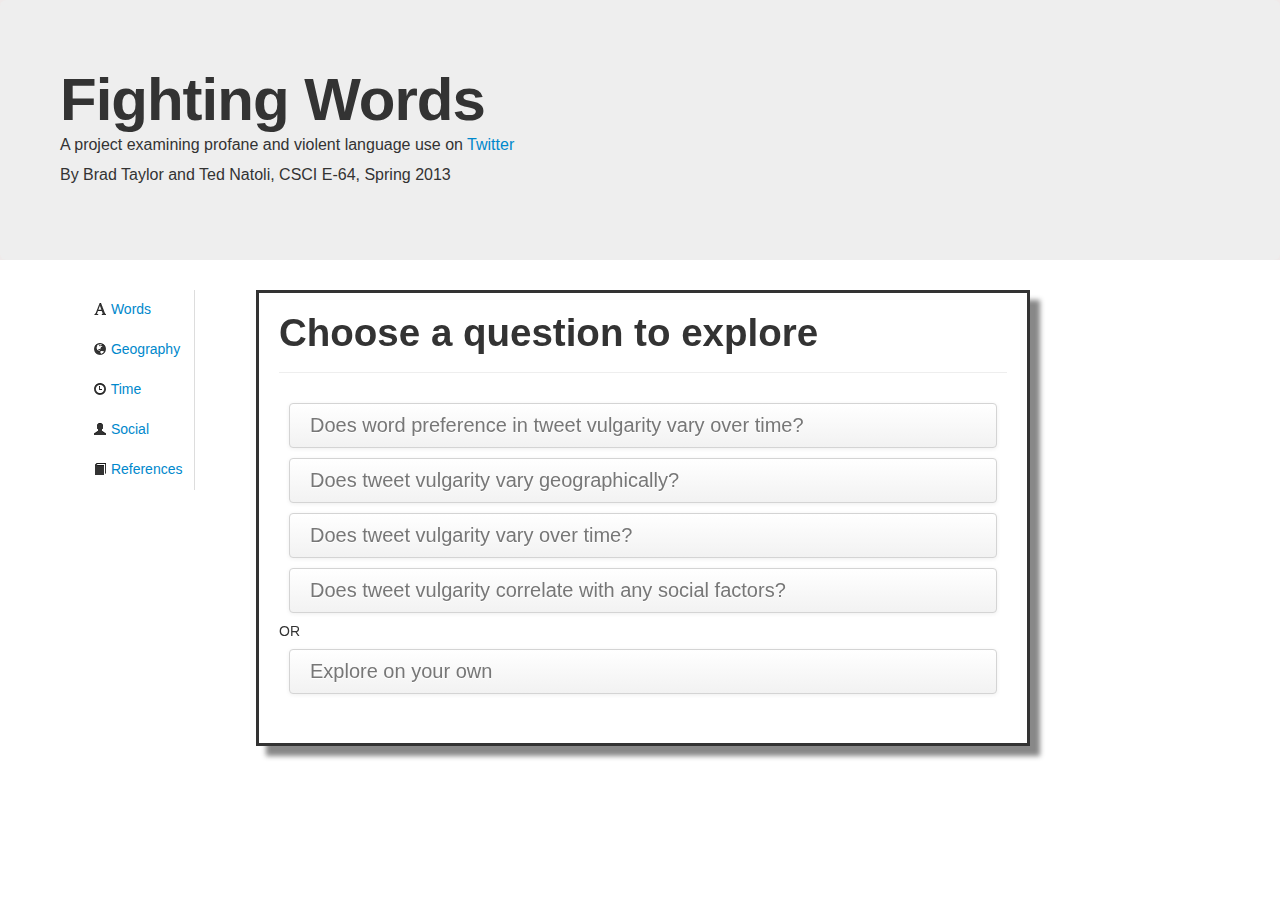
==== website/index.html @ ef8900d4 "Updated AskExplorConc+added opacity to scatterplot" ====
<!DOCTYPE html>
<html>
<meta charset="UTF-8">
<link rel="stylesheet" href="libraries/bootstrap/css/bootstrap.min.css">
<link rel="stylesheet" href="css/website.css">
    <head>
        <script src="libraries/jquery-1.9.1.min.js"></script>
        <script src="libraries/bootstrap/js/bootstrap.min.js"></script>
        <script src="libraries/d3.v3.min.js"></script>
		<script src="libraries/datamaps-us-only.js"></script>
		<script src="libraries/d3.v3.min.js"></script>
		<script src="libraries/topojson.v1.min.js"></script>
		<script src="libraries/queue.v1.min.js"></script>
		<script src="js/brad2.js"></script>
		<script src="js/ted2.js"></script>
		<script src="js/pageLoad.js"></script>
    </head>
    <body>

        <header>
    		<div class="hero-unit">
                <iframe class="pull-right" height="100%" src="http://www.youtube.com/embed/PwpZqQNQv_c" frameborder="0" allowfullscreen></iframe>
                <h1>Fighting Words</h1>
    		<p>A project examining profane and violent language use on
    			<a href="http://www.twitter.com">Twitter</a><br>
    		By Brad Taylor and Ted Natoli, CSCI E-64, Spring 2013</p>
            </div>
    	</header>

        <!-- the splash div -->
        <div class="hover" id="splash">
            <div class="page-header">
                <h1>Choose a question to explore</h1>
            </div>
            <div class="question_list">
                <div class="navbar">
                    <div class="navbar-inner" id="words_question">
                        <a class="brand" href="#">Does word preference in tweet vulgarity vary over time?</a>
                    </div>
                    <div class="navbar-inner" id="geo_question">
                        <a class="brand" href="#">Does tweet vulgarity vary geographically?</a>
                    </div>
                    <div class="navbar-inner" id="time_question">
                        <a class="brand" href="#">Does tweet vulgarity vary over time?</a>
                    </div>
                    <div class="navbar-inner" id="social_question">
                        <a class="brand" href="#">Does tweet vulgarity correlate with any social factors?</a>
                    </div>
                    <div class="pull-center">
                        <p>OR</p>
                    </div>
                    <div class="navbar-inner" id="explore_question">
                        <a class="brand" href="#">Explore on your own</a>
                    </div>
                </div>
            </div>
        </div>
    	
        <!-- create the tab navigation -->
        <div class="row">
            <div class="tabbable tabs-left offset1"> <!-- Only required for left/right tabs -->
              <ul class="nav nav-tabs">
                <li><a href="#words_tab" data-toggle="tab" id="words_link"><i class="icon-font"></i> Words</a></li>
                <li><a href="#geo_tab" data-toggle="tab" id="geo_link"><i class="icon-globe"></i> Geography</a></li>
                <li><a href="#time_tab" data-toggle="tab" id="time_link"><i class="icon-time"></i> Time</a></li>
                <li><a href="#social_tab" data-toggle="tab" id="social_link"><i class="icon-user"></i> Social</a></li>
                <li><a href="#references_tab" data-toggle="tab" id="references_link"><i class="icon-book"></i> References</a></li>
              </ul>
              <!-- define content within the tabs -->
              <div class="tab-content lead span12">
                <!-- words -->
                <div class="tab-pane container" id="words_tab">
                    <div class="viz_header">
                        <div class="ask"></div>
                            <h3>Ask</h3>
                            <p>Does word preference in tweet vulgarity vary over time?</p>
                        <div class="explore"></div>
                            <h3>Explore</h3>
                            <p>Click the circles on the timeline
                            to see the distribution of vulgar tweets for the given day. Hover over the bars to see usage for a particular word. See if some words are consistently more common than others.</p>
                        <div class="conclude"></div>
                            <h3>Conclude</h3>
							<p>Most vulgar terms are about equally common. The f-word seems particularly popular.  Curses and violent words are about equally frequent. Perjoratives against women are disturbingly common, while the one hispanic ethnic slur is rarely used. In general, curses are more popular than the control words tweet and twitter. Do you agree?</p>
                        <hr>
                    </div>
                    <div class="container-fluid viz">
                       <div class="row-fluid">
                           <div class="span10 viz_body">
                           </div>
                       </div>
                       <div class="row-fluid">
                           <div class="span2 viz_sidebar">
                           </div>
                       </div>
                    </div>
                </div>
                <!-- geography -->
				<div class="tab-pane container" id="geo_tab">
					<div class="viz_header">
						<div class="ask"></div>
							<h3>Ask</h3>
							<p>Does tweet vulgarity vary geographically?</P>
						<div class="explore"></div>
							<h3>Explore</h3>
							<p><small>Counties in the map below are colored according to the vulgar tweets per-person we observed. Pink is zero tweets, while red is high vulgarity. Click a county to center it in the map (there may be a slight delay). To zoom the map in/out, hover over it and scroll up/down. Click a button to filter the data and map individual search terms (slight delay possible). Click a circle in the timeline to display data for an individual date. You may filter by both term and date at once</small></p>
						<div class="conclude"></div>
							<h3>Conclude</h3>
							<p><small>We observe many counties for which we collected no tweats, particularly in the great plains and mountain west. Though we population-correct our tweet values, this indicates we are technically better able to capture tweets from populous areas on the East and West Coasts and in the industrial Midwest. Nevertheless, we do capture often relatively high values for some rural counties. Aside from this coastal concentraiton, which may relate to population, we do not see broad regional differences in vulgarity, either overall or for specific words. Do you agree?</small></p>
						<hr>
					</div>
					<div class="container-fluid viz">
						<h2 id="map_header">Showing tweets/person for all_terms from all_dates</h2>
						<div class="row-fluid">
							<div class="span2 viz_sidebar" id="mapTimeline">
							</div>
						</div>
						<div class="row-fluid">
							<div class="span2 viz_sidebar" id="mapButtons">
							</div>
							<div class="span10 viz_body" id="mapDiv"></div>	
						</div>	
					</div>
					<textarea class="mapParams" id="mapTerm">all_terms</textarea>
					<textarea class="mapParams" id="mapDate">all_dates</textarea>
				</div>
                <!-- time -->
                <div class="tab-pane container" id="time_tab">
                    <div class="viz_header">
                        <div class="ask"></div>
                            <h3>Ask</h3>
                            <p>Does tweet vulgarity vary over time?</p>
                        <div class="explore"></div>
                            <h3>Explore</h3>
                            <p>The chart shows the number of tweets collected over time. Click the buttons to select the trend to display. You can view counts of vulgar tweets, or of innocucous control tweets for comparison ('twitter' and 'tweet'). Finally, you can view the ratio of vulgar/control tweets to see relative twitter vulgarity over time. Hover your mouse over the data points to see
                             their values.</p>
                        <div class="conclude"></div>
                            <h3>Conclude</h3>
							<p>Placeholder for now</p>
                        <hr>
                    </div>
                    <div class="container-fluid viz">
                        <div class="row-fluid">
                            <div class="span3 viz_sidebar">
                            </div>
							<div class="span9 viz_body">
                            </div>
                        </div>
                    </div>
                </div>
                <!-- social -->
                <div class="tab-pane container" id="social_tab">

                    <div class="ask"></div>
                        <h3>Ask</h3>
                        <p>Does tweet vulgarity correlate with any social factors?</p>
                    <div class="explore"></div>
                        <h3>Explore</h3>
						<p><small>Here, every US county is plotted according to vulgarity (number of vulgar tweets collected per person) and some social factor. Click the buttons to change the x-axis. You can plot counties by crime rate (crimes per person), population density, the median income of residents, and the percentage of residents with a bachelor's degree or higher. Hover over a county to see it's values. Some counties do not report crimes to the FBI. These are coded as negative and shown in grey.</small></p>
                    <div class="conclude"></div>
                        <h3>Conclude</h3>
						<p><small>None of our social factors correlates strongly with twitter vulgarity. That said, higher vulgarity values are observed among those counties with lower income and educational attainment. These trends are noisy and not clearly linear. We observe many low-density counties with high twitter vulgarity. Any tweets collected for low-population counties will translate to high relative vulgarity. Rural counties with lower income and attainment may therefore bias our observations. Interestingly, we see higher vulgarity in counties with lower crime rates. This may also represent rural counties. Do you agree?</small></p>
                    <hr>
					<div class="container-fluid viz">
                        <div class="row-fluid">
							<div class="span10 viz_body">
							</div>
						</div>
						<div class="row-fluid">
							<div class="span10 viz_sidebar">
							</div>
						</div>
					</div>
                </div>
                <!-- video -->
                <div class="tab-pane container" id="references_tab">
                    <div class="viz_header">
                        <h3>References</h3>
                    </div>
                </div>
             </div>
          </div>	
        </div>
	</body>
</html>
---- website/css/website.css ----
body {
  margin: 0 auto;
  font-family: sans-serif;
  font: 14px sans-serif;
}

#splash {
    position: fixed;
    margin-top: 0px;
    margin-left: 20%;
    margin-right: 20%;
    border: solid;
    background-color: white;
    z-index: 100;
    height: 450px;
    width: 60%;
    box-shadow: 10px 10px 5px #888888;
}

#splash .page-header {
	margin-left: 20px;
	margin-right: 20px;
}

#splash .question_list {
	margin-left: 20px;
	margin-right: 20px;
}

#splash .navbar-inner {
	margin: 10px;
	cursor: pointer;
}

#splash .explore_question {
	font-weight: bold;
	font-style: italic;
}

h1 {
	font-weight: bold;
}

header {
	width: 100%;
	background-color: #EFEAEA; 
 font: 32px sans-serif;
 font-weight: bolder;;
}

header p {
	font-size: 16px;
	font-weight: normal;
}


.container{
	margin-left:0px;
}
.axis path,
.axis line {
  fill: none;
  stroke: #000;
  shape-rendering: crispEdges;
}

.axis text {
	font: 10px sans-serif;
}

.tweet_line_text {
	font: 10px sans-serif;
}

.x.axis path {
  display: none;
}

.line {
  fill: none;
  stroke-width: 1.5px;
}

#chloroJSON{
	display: none;
}

#linegraph_svg {
	border-style: none;
}

.tooltip_div {
	font: 20px sans-serif;
}

#allRect,
#timeline .tooltip_circle {
    cursor: pointer;
}

#sterms span {
	cursor: pointer;
}

 #geo_tab{
	/* width: 3000px; */
} 
/* #mapDiv{
	height: 750px;
	width: 3000px;
} */

#mapTimeline{
	/* Option to move the timeline over. Decided I liked it better flush with nav tabs*/
	/* margin-left: 250px; */
}

/* Has to be large enough to accomodate the map but enforce scrolling when the window is small */
.span12{
	 width: 1700px;
	 position:absolute;
	 left:250px;
}

.btn-group{
	width:100%;
}

.mapParams{
	display:none;
}

.vulgar{
	color:blue;
}

.control{
	color:orange;
}

.norm{
	color:green;
}

.counties {
  fill: none;

}

.states {
  fill: none;
  stroke-linejoin: round;
  stroke: #fff;
}

.q0-9 { fill:grey; } 
/* .q0-9 { stroke:black; fill:rgb(247,251,255); } */
.q1-9 { fill:rgb(222,235,247); }
.q2-9 { fill:rgb(198,219,239); }
.q3-9 { fill:rgb(158,202,225); }
.q4-9 { fill:rgb(107,174,214); }
.q5-9 { fill:rgb(66,146,198); }
.q6-9 { fill:rgb(33,113,181); }
.q7-9 { fill:rgb(8,81,156); }
.q8-9 { fill:rgb(8,48,107); }
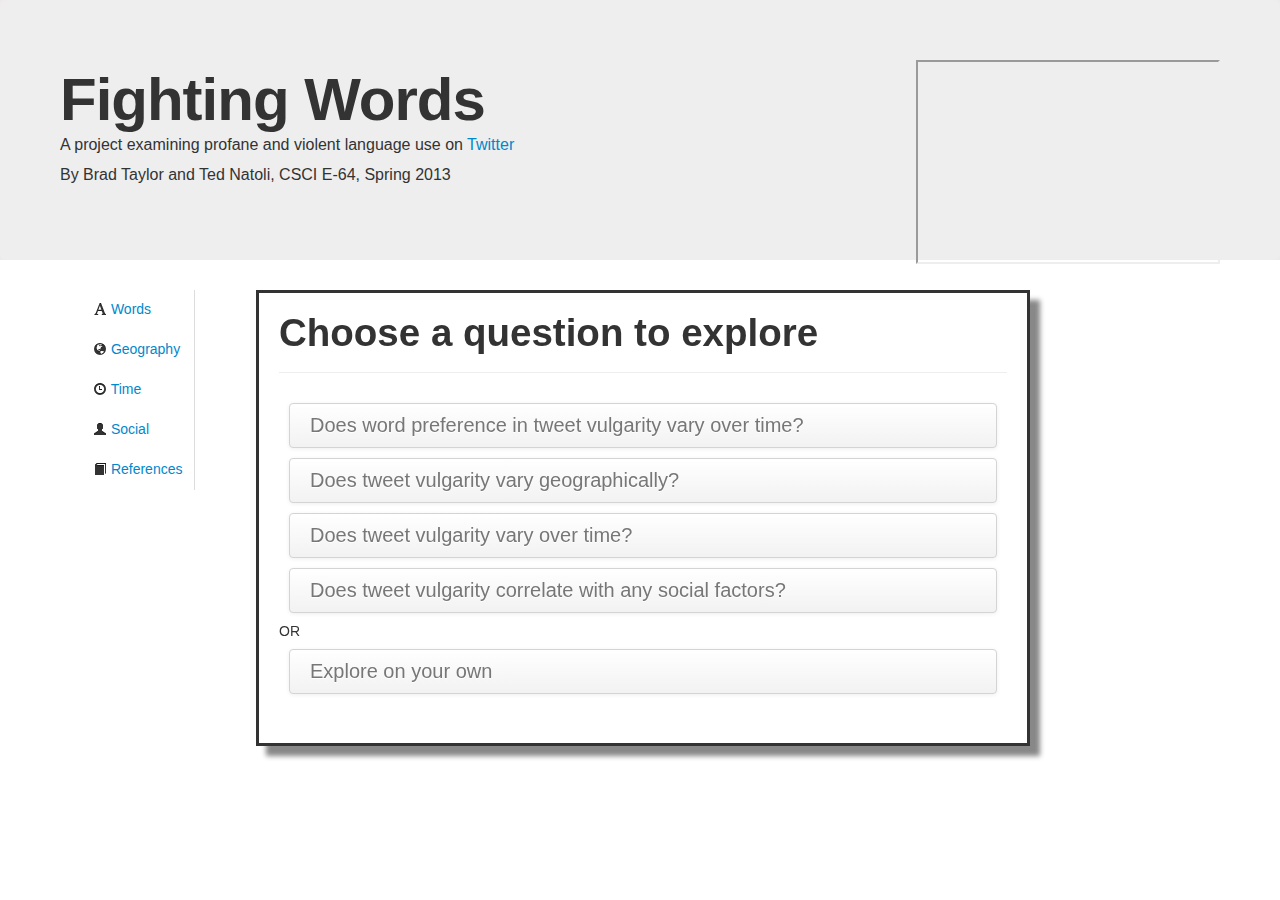
==== commit ef4f6dcc: "Changes to HTML. Now passes W3C validator" ====
--- a/website/index.html
+++ b/website/index.html
@@ -1,10 +1,11 @@
 <!DOCTYPE html>
 <html>
-<meta charset="UTF-8">
-<link rel="stylesheet" href="libraries/bootstrap/css/bootstrap.min.css">
-<link rel="stylesheet" href="css/website.css">
     <head>
-        <script src="libraries/jquery-1.9.1.min.js"></script>
+		<title>Fighting Words</title>
+		<meta charset="UTF-8">
+        <link rel="stylesheet" href="libraries/bootstrap/css/bootstrap.min.css">
+		<link rel="stylesheet" href="css/website.css">
+		<script src="libraries/jquery-1.9.1.min.js"></script>
         <script src="libraries/bootstrap/js/bootstrap.min.js"></script>
         <script src="libraries/d3.v3.min.js"></script>
 		<script src="libraries/datamaps-us-only.js"></script>
@@ -19,7 +20,7 @@
 
         <header>
     		<div class="hero-unit">
-                <iframe class="pull-right" height="100%" src="http://www.youtube.com/embed/PwpZqQNQv_c" frameborder="0" allowfullscreen></iframe>
+                <iframe class="pull-right" height="200" src="http://www.youtube.com/embed/PwpZqQNQv_c"  allowfullscreen></iframe>
                 <h1>Fighting Words</h1>
     		<p>A project examining profane and violent language use on
     			<a href="http://www.twitter.com">Twitter</a><br>
@@ -131,19 +132,33 @@
                             <p>Does tweet vulgarity vary over time?</p>
                         <div class="explore"></div>
                             <h3>Explore</h3>
-                            <p>The chart shows the number of tweets collected over time. Click the buttons to select the trend to display. You can view counts of vulgar tweets, or of innocucous control tweets for comparison ('twitter' and 'tweet'). Finally, you can view the ratio of vulgar/control tweets to see relative twitter vulgarity over time. Hover your mouse over the data points to see
-                             their values.</p>
+                            <p><small>The chart shows the number of tweets collected over time. Tweets can be plotted according to the day they were collected, or the hour-of-day across all dates. Use the radio buttons to switch between these aggregations. Click the buttons to select the trend to display. You can view counts of vulgar tweets, or of innocucous control tweets for comparison ('twitter' and 'tweet'). Finally, you can view the ratio of vulgar/control tweets to see relative twitter vulgarity over time. Hover your mouse over the data points to see
+                             their values.</small></p>
                         <div class="conclude"></div>
                             <h3>Conclude</h3>
-							<p>Placeholder for now</p>
+							<p><small>We see interesting patterns in the volume of tweets we collect, while observing that relative vulgarity is quite consistent over time. Examining different dates, we see a wide range the number of tweets we observed. However, there does not seem to be a consistent pattern. For all dates, the volume of vulgar tweets tracks with the number of innocuous control tweets. Thus despite fluctuations in overall tweet volume, the relative vulgarity ratio is consistent over time. Evidently, people do not curse relatively more frequently on certain days, such as weekends or mondays.</small></p><p><small>Aggregating tweets by hour of day, we see a peak in Twitter volume in the afternoon and another at midnight. Tweet volumes are lowest at 9AM and 6PM. We hypothesize that this is reflective of the morning and evening commutes. People are then active on twitter throughout the day, peaking at the end of the work day (4-5PM). Twitter volume increases steadily throughout the evening to another peak at mightnight, before falling steadily as the hour grows increasingly late. There is a small spike in tweeting from 6-7AM, which may reflect users waking up. Interestingly, the relative vulgarity of control-corrected Twitter activity is fairly consistent throughout the day. Users are evidently just as inclined to curse during the workday as they are at 3AM. We do see a spike in relative vulgarity at 9AM. We hypothesize that this may reflect the frustrations of the morning commute.</small></p>
                         <hr>
                     </div>
                     <div class="container-fluid viz">
                         <div class="row-fluid">
-                            <div class="span3 viz_sidebar">
+                            <div class="span3 viz_sidebar" id="series_toggle">
+                                <input type = "radio"
+                                     name = "radio_buttons"
+                                     id = "by_day"
+                                     value = "data/norm_tweets_per_day.csv"
+                                     checked = "checked" />
+                              <label for = "by_day">Aggregated by Day</label>
+                              <input type = "radio"
+                                     name = "radio_buttons"
+                                     id = "by_hour"
+                                     value = "data/norm_tweets_per_hour.csv"/>
+                              <label for = "by_hour">Aggregated by Hour</label>
+                              <hr>
                             </div>
 							<div class="span9 viz_body">
                             </div>
+                        </div>
+                        <div class="viz_sidebar" id="aggregate_toggle">
                         </div>
                     </div>
                 </div>
@@ -175,6 +190,60 @@
                 <div class="tab-pane container" id="references_tab">
                     <div class="viz_header">
                         <h3>References</h3>
+						<p>See below for libraries and examples used in developing this project. In the case of examples, please see the process book for discussion of the enhancements and alterations made for this project.</p>
+						<br>
+						<h4>The JQuery library was used to fulfill dependencies from D3 and Bootstrap:</h4>
+						<p>The JQuery Foundation. (n.d.). <i>JQuery</i>. Retrieved April 21, 2013 from <a href="http://jquery.com/">http://jquery.com/</a>. Copyright 2013 The JQuery Foundation. <a href="http://opensource.org/licenses/BSD-3-Clause">License</a></p>
+						<br>
+						<h4>Extensive use was made of the D3 javascript library throughout the project:</h4>
+						<p>Bostock, M. (2012). <i>D3.js- Data Driven Documents</i>. Retrieved April 2013 as part of Project II, from <a href="http://d3js.org/">http://d3js.org/</a>. Copyright 2012 Michael Bostock. Released under <a href="https://github.com/jquery/jquery/blob/master/MIT-LICENSE.txt">BSD License</a></p>
+						<br>
+						<h4>The page layout, context-switch tabs functionality and filter buttons were implemented using the Bootstrap javascript library:</h4>
+						<p>Mark Otton (<a href="https://twitter.com/mdo">@mdo</a>) and Jacob Thornton (<a href="https://twitter.com/fat">@fat</a>). (n.d.). <i>Bootstrap</i>. Retrieved April 21, 2013 from <a href="http://twitter.github.io/bootstrap/index.html">http://twitter.github.io/bootstrap/index.html</a>. Code licensed under <a href="http://www.apache.org/licenses/LICENSE-2.0">Apache License v2.0.</a> Documentation licensed under <a href="http://creativecommons.org/licenses/by/3.0/">CC BY 3.0</a>.</p>
+						<br>
+						<h4>The queue.js library was used in producing the chloropleth map:</h4>
+						<p>Bostock, M. (n.d.). <i>queue.js</i>. Retreived April 23, 2013 from <a href="https://github.com/mbostock/queue#readme">github.com/mbostock/queue#readme</a>. Copyright 2012 Michael Bostock. <a href="https://github.com/mbostock/queue/blob/master/LICENSE">License</a></p>
+						<br>
+						<h4>The topojson.js library was also used in producing the chloropleth:</h4>
+						<p>Bostock, M. (n.d.). <i>topoJSON</i>. Retreived April 23, 2013 from <a href="https://github.com/mbostock/topojson">github.com/mbostock/topojson</a>. Copyright 2012 Michael Bostock. <a href="https://github.com/mbostock/topojson/blob/master/LICENSE">License</a></p>
+						<br>
+						<h4>The Pattern library for python was downloaded and the source was modified for use in our tweet scraping script:</h4>
+						<p>Computational Linguistics & Psycholinguistics Research Center. (n.d.). <i>Pattern</i>. Retreived as part of Project II from <a href="http://www.clips.ua.ac.be/pattern">www.clips.ua.ac.be/pattern</a>.  Copyright 2010 CLiPs Research Center. Licensed under <a href="http://www.linfo.org/bsdlicense.html">BSD</a>.</p>
+						<br>
+						<h4>Reverse geocoding of tweets was accomplished using the following API:</h4>
+						<p>Google. (February 13, 2013). <i>Google Geocoding API V3</i>. Accessed as part of Project II from <a href="https://developers.google.com/maps/documentation/geocoding/#ReverseGeocoding">developers.google.com/maps/documentation/geocoding/#ReverseGeocoding</a>. <a href="https://developers.google.com/maps/licensing">License information</a>.</p>
+						<br>
+						<h4>The chloropleth map view was adapted from the following example:</h4>
+						<p>Bostock, M. (April 21, 2013). mbostocks block #4060606; Chloropleth. In <i>D3 Gallery</i>. Retrieved April 23, 2013 from <a href="http://bl.ocks.org/mbostock/4060606">bl.ocks.org/mbostock/4060606</a></p>
+						<br>
+						<h4>The map zooming and centering functionality was based on the following example:</h4>
+						<p>Bostock, M. (January 15, 2013) mbostocks block #2206340; Mousewheel zoom + click to center. In <i>D3 Gallery</i>. Retrieved April 23, 2013 from <a href="http://bl.ock.org/mbostock/2206340">bl.ock.org/mbostock/2206340</a></p>
+						<br>
+						<h4>A string-capitalization utility function used while labeling counties in the social factors scatterplot tool-tip was borrowed from the following example:</h4>
+						<p>Dexter (Stack overflow user <a href="http://stackoverflow.com/users/10717/dexter">10717</a>). Question: Javascript - How to capitalize first letter of each word, like a 2-word city? [duplicate]. In <i>Stack Overflow</i>. Acessed April 27, 2013, from <a href="http://stackoverflow.com/questions/4878756/javascript-how-to-capitalize-first-letter-of-each-word-like-a-2-word-city">stackoverflow.com/questions/4878756/javascript-how-to-capitalize-first-letter-of-each-word-like-a-2-word-city</a></p>
+						<br>
+						<h4>The social-factors scatterplot view was adapted from the following example:</h4>
+						<p>Bostock, M. (October 14, 2012). mbostocks block #3887188; Scatterplot. In <i>D3 Gallery</i>. Retrieved April 25, 2013 from <a href="http://bl.ocks.org/mbostock/3887118">bl.ocks.org/mbostock/3887118</a></p>
+						<br>
+                        <h4>The line graph view was adapted from the following example:</h4>
+                        <p>Bostock, M. (April 10, 2013). mbostocks block #3883245; Line Chart. In <i>D3 Gallery. </i><a href="http://bl.ocks.org/mbostock/3883245">bl.ocks.org/mbostock/3883245</a></p>
+                        <br>
+                        <h4>Sorting the bars in the bar graph view was facilitated by the following example:</h4>
+                        <p><a href="http://answers.unity3d.com/users/10388/almo.html">almo</a> (unityAnswers user). Question: Sort Two Arrays. In <i>unityAnswers</i>. Accessed April 12, 2013 at <a href="http://answers.unity3d.com/questions/63520/sort-two-arrays.html">answers.unity3d.com/questions/63520/sort-two-arrays.html</a></p>
+						<br>
+						<h4>County areas and population values were derived from the following data source:</h4>
+						<p>U.S. Census Bureau. (n.d.) “National Counties Gazetteer File”. In <i>2010 Census Gazetteer Files</i>. Accessed April 18, 2013. File: <a href="http://www.census.gov/geo/maps-data/data/docs/gazetteer/Gaz_counties_national.zip">www.census.gov/geo/maps-data/data/docs/gazetteer/Gaz_counties_national.zip</a>
+						Available at: <a href="http://www.census.gov/geo/maps-data/data/gazetteer2010.html">www.census.gov/geo/maps-data/data/gazetteer2010.html</a></p>
+						<br>
+						<h4>The median income for each county was derived from the following data source</h4>
+						<p>U.S. Census Bureau. (n.d.). Table S1901: INCOME IN THE PAST 12 MONTHS (IN 2011 INFLATION-ADJUSTED DOLLARS) . Dataset: <i>007-2011 American Community Survey 5-Year Estimates</i>. Generated by Brad Taylor; using American FactFinder; <a href="http://factfinder2.census.gov">factfinder2.census.gov</a>; April 18, 2013. Available at <a href="http://factfinder2.census.gov/faces/tableservices/jsf/pages/productview.xhtml?pid=ACS_11_5YR_S1901&amp;prodType=table">factfinder2.census.gov/faces/tableservices/jsf/pages/productview.xhtml?pid=ACS_11_5YR_S1901&amp;prodType=table</a></p>
+						<br>
+						<h4>Percentage of U.S. county residents with a bachelors degree or higher was derived from the following data source:</h4>
+						<p>U.S. Census Bureau. (n.d.). Table DP02: SELECTED SOCIAL CHARACTERISTICS IN THE UNITED STATES, 2. Dataset: <i>007-2011 American Community Survey 5-Year Estimates</i>. Generated by Brad Taylor; using American FactFinder; <a href="http://factfinder2.census.gov">factfinder2.census.gov</a>; April 18, 2013. Available at <a href="http://factfinder2.census.gov/faces/tableservices/jsf/pages/productview.xhtml?pid=ACS_11_5YR_DP02&amp;prodType=table"> factfinder2.census.gov/faces/tableservices/jsf/pages/productview.xhtml?pid=ACS_11_5YR_DP02&amp;prodType=table</a></p>
+						<br>
+						<h4>National crime statistics were derived from the following data source:</h4>
+						<p>U.S. Federal Bureau of Investigation. (n.d.). Table 10–Offenses Known to Law Enforcement, by State by Metropolitan and Nonmetropolitan Counties, 2011. In <i>Crime in the United States 2011</i>. Accessed April 18, 2013. File: <a href="http://www.fbi.gov/about-us/cjis/ucr/crime-in-the-u.s/2011/crime-in-the-u.s.-2011/tables/table_10_offenses_known_to_law_enforcement_by_state_by_metropolitan_and_nonmetropolitan_counties_2011.xls"> www.fbi.gov/about-us/cjis/ucr/crime-in-the-u.s/2011/crime-in-the-u.s.-2011/tables/table_10_offenses_known_to_law_enforcement_by_state_by_metropolitan_and_nonmetropolitan_counties_2011.xls</a>
+						Available at: <a href="http://www.fbi.gov/about-us/cjis/ucr/crime-in-the-u.s/2011/crime-in-the-u.s.-2011/offenses-known-to-law-enforcement/standard-links/county-agency"> www.fbi.gov/about-us/cjis/ucr/crime-in-the-u.s/2011/crime-in-the-u.s.-2011/offenses-known-to-law-enforcement/standard-links/county-agency</a></p>
                     </div>
                 </div>
              </div>
